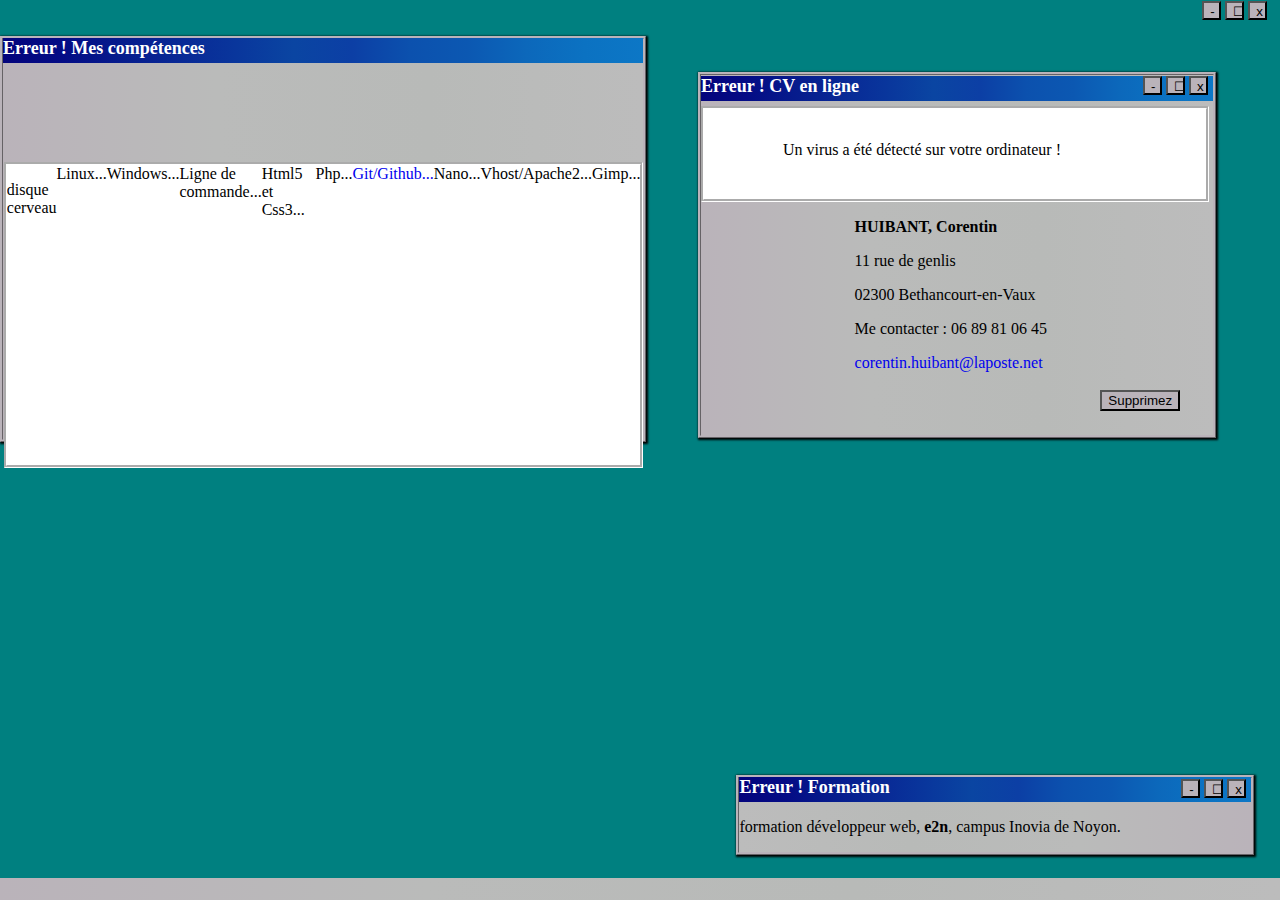
==== index.html @ 6397d0d5 "premier commit du CV - WIP sur la progression" ====
<!DOCTYPE html>
<html>
<head>
  <meta charset="utf-8">
  <link rel="stylesheet" href="style.css">
  <title>HUIBANT Corentin, CV en ligne</title>
</head>
<body>
  <div id="header">
      <h1>Erreur ! CV en ligne</h1>
            <div id="buttonPlace">
              <button type="button" name="button" title="reduct">-</button>
              <button type="button" name="button" title="grow">☐</button>
              <button type="button" name="button" title="close">x</button>
            </div>
      <div id="error">
        <p id="center">Un virus a été détecté sur votre ordinateur !</p>
      </div>
      <p class="textMarge"><strong>HUIBANT, Corentin</strong></p>
      <p class="textMarge">11 rue de genlis</p>
      <p class="textMarge">02300 Bethancourt-en-Vaux</p>
      <p class="textMarge">Me contacter : 06 89 81 06 45</p>
      <a href="mailto=corentin.huibant@laposte.net" class="textMarge">corentin.huibant@laposte.net</a>
      <br>
      <br>
      <input type="button" name="Supprimez" value="Supprimez">
  </div>
<br>
    <!--<div id="xp">
      <header>
        <h2>Erreur ! Mon expérience</h2>
        <div id="buttonPlace">
          <button type="button" name="button" title="reduct">-</button>
          <button type="button" name="button" title="grow">☐</button>
          <button type="button" name="button" title="close">x</button>
        </div>
      </header>
      <p>
      <ul>
        <li><strong>23/11/2015 – 05/12/2015</strong>
            <br>Conseiller de vente de Cultura, Villeneuve d'Ascq,
            <br><em>accueil des clients, gestion des rayons, exposition des produits.</em></li>
            <br>
        <li><strong>22/08/2011 – 01/01/2013</strong>
            <br>Vendeur au Relay 1 de la gare Lille Europe,
            <br><em>entrées des stocks, vente, relation client, bilingue, optimisation affichage et des stocks.</em></li>
            <br>
        <li><strong>15/07/2012 – 01/08/2012</strong>
            <br>Vendeur au Relay 2 de la gare Lille Europe,
            <br><em>entrées des stocks, vente, relation client, bilingue, optimisation affichage et des stocks.</em></li>
            <br>
        <li><strong>01/07/2009 – 31/09/2009</strong>
            <br>Vendeur au Relay de la gare Marseille Saint-Charles,
            <br><em>entrées des stocks, vente, relation client, bilingue, optimisation affichage et des stocks.</em></li>
      </ul>
      </p>
    </div>-->
<br>
  <div id="comput">
      <header>
        <h2>Erreur ! Mes compétences</h2>
          <div id="buttonPlace">
              <button type="button" name="button" title="reduct">-</button>
              <button type="button" name="button" title="grow">☐</button>
              <button type="button" name="button" title="close">x</button>
          </div>
      </header>
        <div id="whiteWindow">
            <p>disque cerveau</p>
              <span class="firstLine">Linux...
                <div id="progressWindows"></div>
              </span>
              <span class="firstLine">Windows...
                <div id="progressWindows"></div>
              </span>
              <span class="firstLine">Ligne de commande...
                <div id="progressWindows"></div>
              </span>
              <br>
              <span class="secondLine">Html5 et Css3...
                <div id="progressWindows"></div>
              </span>
              <span class="secondLine">Php...
                <div id="progressWindows"></div>
              </span class="secondLine">
              <span><a href="www.github.com/corentin-huibant" alt="mon compte github" title="mon compte github">Git/Github...</a>
                <div id="progressWindows"></div>
              </span>
              <span class="thirdLine">Nano...
                <div id="progressWindows"></div>
              </span>
              <span class="thirdLine">Vhost/Apache2...
                <div id="progressWindows"></div>
              </span>
              <span class="thirdLine">Gimp...
                <div id="progressWindows"></div>
              </span>

        </div>
  </div>
<br>
    <div id="formation">
        <header>
          <h2>Erreur ! Formation</h2>
          <div id="buttonPlace">
            <button type="button" name="button" title="reduct">-</button>
            <button type="button" name="button" title="grow">☐</button>
            <button type="button" name="button" title="close">x</button>
          </div>
        <header>
        <p>formation développeur web, <strong>e2n</strong>, campus Inovia de Noyon.</p>
    </div>
  <br>
    <footer></footer>
</body>
</html>
---- style.css ----
body { /*fond ordinateur CV*/
  background: #008080 fixed;
  width : 100%;
  margin: auto;
}
#header { /*premier bloc-presentation*/
  background: linear-gradient(to left, #BCBCBC, #B8BAB8, #BABBBA, #BAB3BA);
  width: 40%;
  min-width: 40%;
  height: 360px;
  min-height: 360px;
  border: 3px ridge #BAB3BA;
  box-shadow: 1px 1px 2px 1px;
  overflow: auto;
  position: absolute;
  top : 8%;
  right: 5%;
  z-index: 4;
}
h1 { /*petit entête bleue*/
  Background: linear-gradient(to right, #04047C, #040C85, #061B8C, #082895, #09369C, #0A45A2, #0C3FA5, #0C51AE, #0C58B2, #0C68BB, #0B72C2, #0C77C6);
  width: 100%;
  height: 25px;
  border: 18% ridge #04047C;
  font-size: 18px;
  color: white;
  margin-top: 1px;
}
#error { /*message d'erreur dans le premier bloc*/
  background: white;
  color: black;
  height: 90px;
  width: 98%;
  border: 1px groove #FAFAFA;
  border: groove white;
  margin-top: -7px;
  align: center;
}
#center { /*centrage du message d'erreur*/
  position: absolute;
  top: 14%;
  left: 16%;
}
.textMarge { /*marge de la présentation*/
  text-align: left;
  margin-left: 30%;
}
#xp { /*deuxième bloc - l'expérience*/
  background: linear-gradient(to left, #BCBCBC, #B8BAB8, #BABBBA, #BAB3BA);
  width: 60%;
  border: 3px ridge #BAB3BA;
  box-shadow: 1px 1px 2px 1px;
  overflow: auto;
  position: absolute;
  top: 40%;
  left: 4%;
  z-index: 3;
}
h2{
  Background: linear-gradient(to right, #04047C, #040C85, #061B8C, #082895, #09369C, #0A45A2, #0C3FA5, #0C51AE, #0C58B2, #0C68BB, #0B72C2, #0C77C6);
  width: 100%;
  height: 25px;
  border: 18% ridge #04047C;
  font-size: 18px;
  color: white;
  margin-top: -1px;
}
#comput { /*troisième bloc - les compétences aquises*/
  background: linear-gradient(to left, #BCBCBC, #B8BAB8, #BABBBA, #BAB3BA);
  width: 50%;
  height: 400px;
  border: 3px ridge #BAB3BA;
  box-shadow: 1px 1px 2px 1px;
}
#whiteWindow { /*fenêtre blanche des compétences*/
  background: white;
  width: 49.5%;
  height: 300px;
  border: 1px groove #FAFAFA;
  border: groove white;
  position: absolute;
  top : 18%;
  left: 0.3%;
  overflow: auto;
  display: flex;
  justify-content: right;
  align-content: stretch;
}
.firstLine {
}
.secondtLine {
}
.thirdLine {
}
/*#progressWindows {
  width: 20%;
  height: 9px;
  padding-top: 1px;
  background-color: white;
  border: 1px solid black;
}
#progressWindows:after {
    content: '||||||||||||||||||';
    display: block;
    width: 11%;
    height: 8px;
    overflow: hidden;
    font: bolder 55px/8px sans-serif;
    color: #050370;
    letter-spacing: -10px;
    position: absolute;
    left: -1%;
}*/
nav ul {
  list-style-type: none;
  display: inline-block;
}
li {
  flex-wrap : wrap;
  align-content: stretch;
}
#formation { /*quatrième bloc - la formation*/
  background: linear-gradient(to right, #BCBCBC, #B8BAB8, #BABBBA, #BAB3BA);
  width: 40%;
  border: 3px ridge #BAB3BA;
  box-shadow: 1px 1px 2px 1px;
  position: absolute;
  bottom: 5%;
  right: 2%;
  z-index: 1;
}
input { /*boutton supprimer*/
  background: right #BAB3BA;
  color: black;
  margin-left: 78%;
}
button[title="reduct"] {
  height: 19px;
  width: 19px;
  background: #BAB3BA;
  color: black;
}
button[title="grow"] {
  height: 19px;
  width: 19px;
  background: #BAB3BA;
  color: black;
}
button[title="close"] {
  height: 19px;
  width: 19px;
  background: #BAB3BA;
  color: black;
}
#buttonPlace { /*place des boutons fermer, réduir et agrandir de la première fenêtre*/
  position: absolute;
  top: 0.2ex;
  right: 1%;
}
footer {
  width: 100%;
  height: 22px;
  background: linear-gradient(to left, #BCBCBC, #B8BAB8, #BABBBA, #BAB3BA);
  position: absolute;
  bottom: 0px;
}
strong {
  font-weight: bold;
}
em {
  font-style: italic;
}
a {
  text-decoration: none;
}
a:hover {
  text-decoration: underline;
  color: gray;
}
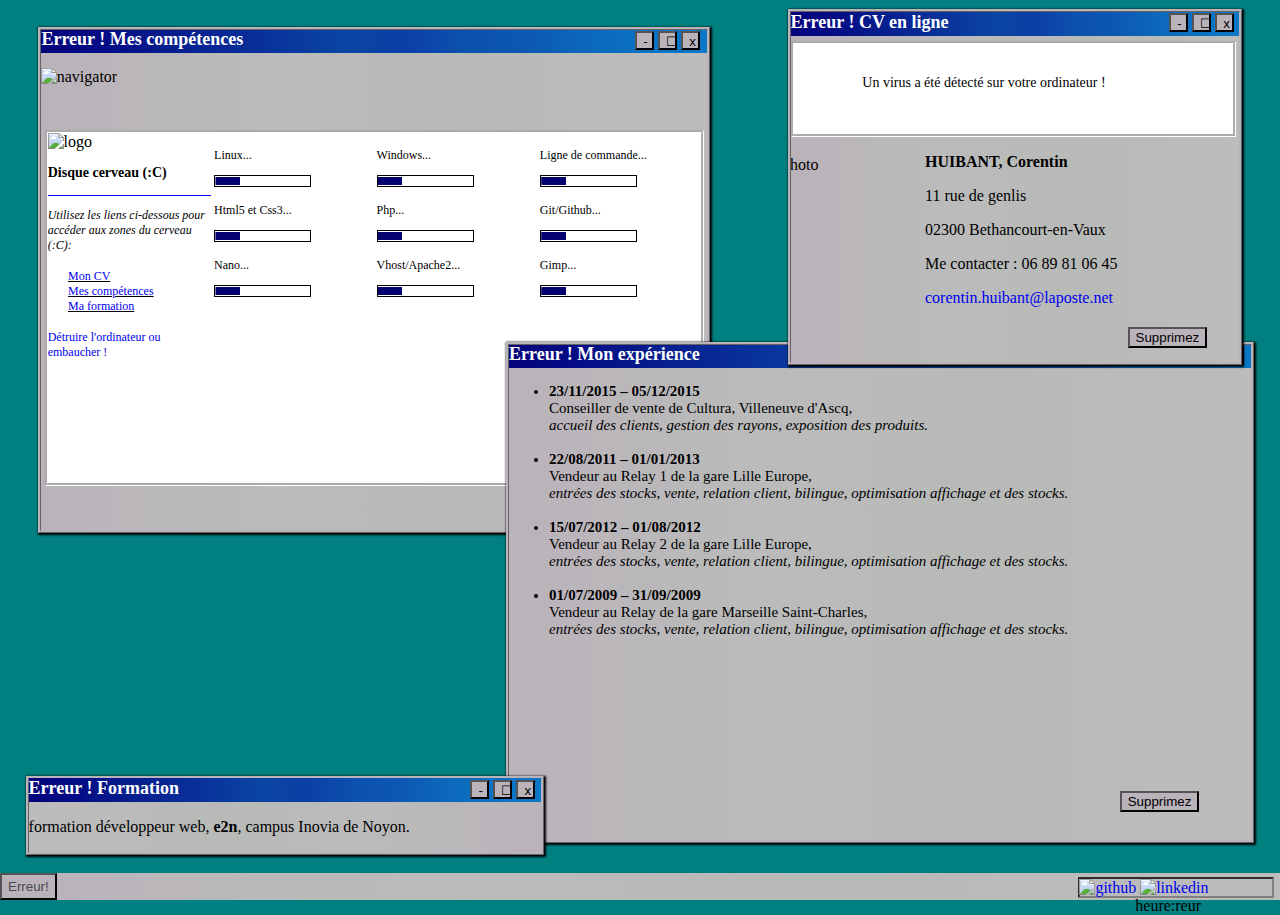
==== commit fef63b54: "WIP" ====
--- a/index.html
+++ b/index.html
@@ -4,6 +4,7 @@
   <meta charset="utf-8">
   <link rel="stylesheet" href="style.css">
   <title>HUIBANT Corentin, CV en ligne</title>
+    <script src="https://ajax.googleapis.com/ajax/libs/jquery/3.1.1/jquery.min.js"></script><!--application de jquery-->
 </head>
 <body>
   <div id="header">
@@ -16,17 +17,16 @@
       <div id="error">
         <p id="center">Un virus a été détecté sur votre ordinateur !</p>
       </div>
+      <img src="contenu/smiley1.png" alt="photo" title="smiley">
       <p class="textMarge"><strong>HUIBANT, Corentin</strong></p>
       <p class="textMarge">11 rue de genlis</p>
       <p class="textMarge">02300 Bethancourt-en-Vaux</p>
       <p class="textMarge">Me contacter : 06 89 81 06 45</p>
       <a href="mailto=corentin.huibant@laposte.net" class="textMarge">corentin.huibant@laposte.net</a>
-      <br>
-      <br>
-      <input type="button" name="Supprimez" value="Supprimez">
+      <input type="button" name="Supprimez" value="Supprimez" title="supress">
   </div>
 <br>
-    <!--<div id="xp">
+    <div id="xp">
       <header>
         <h2>Erreur ! Mon expérience</h2>
         <div id="buttonPlace">
@@ -54,7 +54,8 @@
             <br><em>entrées des stocks, vente, relation client, bilingue, optimisation affichage et des stocks.</em></li>
       </ul>
       </p>
-    </div>-->
+      <input type="button" name="Supprimez" value="Supprimez" title="supress">
+    </div>
 <br>
   <div id="comput">
       <header>
@@ -65,37 +66,46 @@
               <button type="button" name="button" title="close">x</button>
           </div>
       </header>
+       <img src="contenu/logo2.gif" alt="navigator">
         <div id="whiteWindow">
-            <p>disque cerveau</p>
-              <span class="firstLine">Linux...
-                <div id="progressWindows"></div>
-              </span>
-              <span class="firstLine">Windows...
-                <div id="progressWindows"></div>
-              </span>
-              <span class="firstLine">Ligne de commande...
-                <div id="progressWindows"></div>
-              </span>
-              <br>
-              <span class="secondLine">Html5 et Css3...
-                <div id="progressWindows"></div>
-              </span>
-              <span class="secondLine">Php...
-                <div id="progressWindows"></div>
-              </span class="secondLine">
-              <span><a href="www.github.com/corentin-huibant" alt="mon compte github" title="mon compte github">Git/Github...</a>
-                <div id="progressWindows"></div>
-              </span>
-              <span class="thirdLine">Nano...
-                <div id="progressWindows"></div>
-              </span>
-              <span class="thirdLine">Vhost/Apache2...
-                <div id="progressWindows"></div>
-              </span>
-              <span class="thirdLine">Gimp...
-                <div id="progressWindows"></div>
-              </span>
-
+              <div id="brain">
+                <img src="contenu/logo1.gif" alt="logo">
+                <h3>Disque cerveau (:C)</h2>
+                  <div id="blueLine"></div>
+                  <p><em>Utilisez les liens ci-dessous pour accéder aux zones du cerveau (:C):</em></p>
+                <ul>
+                  <li><a href="#">Mon CV</a></li>
+                  <li><a href="#">Mes compétences</a></li>
+                  <li><a href="#">Ma formation</a></li>
+                </ul>
+                <p><a href="#">Détruire l'ordinateur ou embaucher !</a></p>
+              </div>
+              <table>
+                <tr>
+                  <td><p>Linux...</p>
+                    <div id="progressWindows"></div></td>
+                  <td><p>Windows...</p>
+                    <div id="progressWindows"></div></td>
+                  <td><p>Ligne de commande...</p>
+                    <div id="progressWindows"></div></td>
+                </tr>
+                <tr>
+                  <td><p>Html5 et Css3...</p>
+                    <div id="progressWindows"></div></td>
+                  <td><p>Php...</p>
+                    <div id="progressWindows"></div></td>
+                  <td><p>Git/Github...</p>
+                    <div id="progressWindows"></div></td>
+                </tr>
+                <tr>
+                  <td><p>Nano...</p>
+                    <div id="progressWindows"></div></td>
+                  <td><p>Vhost/Apache2...</p>
+                    <div id="progressWindows"></div></td>
+                  <td><p>Gimp...</p>
+                    <div id="progressWindows"></div></td>
+                </tr>
+              </table>
         </div>
   </div>
 <br>
@@ -110,7 +120,41 @@
         <header>
         <p>formation développeur web, <strong>e2n</strong>, campus Inovia de Noyon.</p>
     </div>
-  <br>
-    <footer></footer>
+<script>
+  $(document).ready(function(){
+    $('#openWindow').hide();
+      $('#menu').click(function() {
+        $('#openWindow').toggle('fast');
+      });
+    });
+</script>
+    <div id="openWindow">
+        <div id="opacOne" title="error318">Erreur ? <div class="direction">▶</div></div>
+        <br>
+        <div id="opacTwo" title="error318">Erreur! <div class="direction">▶</div></div>
+        <br>
+        <div id="opacThree" title="error318">Error ! <div class="direction">▶</div></div>
+        <br>
+        <div id="opacFour" title="error318">!ruerrE <div class="direction">▶</div></div>
+        <br>
+        <div id="opacFive" title="error318">Erreu! <div class="direction">▶</div></div>
+        <br>
+        <div id="opacSix" title="error318">Err!Erreu! <div class="direction">▶</div></div>
+        <br>
+        <div id="opacSeven" title="error318">ErErErErEr! <div class="direction">▶</div></div>
+        <br>
+        <div id="opacEight" title="error318">Arghhhhhhhh ! <div class="direction">▶</div></div>
+        <br>
+        <div id="opacNine" title="error318">?£$à0@[/!°# <div class="direction">▶</div></div>
+        <div id="bluebar"></div>
+    </div>
+    <footer>
+      <input type="button" name="menuError" value="Erreur!" id="menu">
+        <div id="links">
+            <a href="https://github.com/corentin-huibant" target="_blank"><img src="contenu/github.png" alt="github"></a>
+            <a href="https://fr.linkedin.com/in/corentin-huibant-0b5650138" target="_blank"><img src="contenu/Linkedin.png" alt="linkedin"></a>
+            <span>heure:reur</span>
+        </div>
+    </footer>
 </body>
 </html>
--- a/style.css
+++ b/style.css
@@ -5,26 +5,24 @@
 }
 #header { /*premier bloc-presentation*/
   background: linear-gradient(to left, #BCBCBC, #B8BAB8, #BABBBA, #BAB3BA);
-  width: 40%;
-  min-width: 40%;
-  height: 360px;
-  min-height: 360px;
+  width: 35%;
+  height: 350px;
   border: 3px ridge #BAB3BA;
   box-shadow: 1px 1px 2px 1px;
   overflow: auto;
   position: absolute;
-  top : 8%;
-  right: 5%;
-  z-index: 4;
+  top : 1%;
+  right: 3%;
+  z-index: 5;
 }
 h1 { /*petit entête bleue*/
   Background: linear-gradient(to right, #04047C, #040C85, #061B8C, #082895, #09369C, #0A45A2, #0C3FA5, #0C51AE, #0C58B2, #0C68BB, #0B72C2, #0C77C6);
   width: 100%;
-  height: 25px;
+  height: 24px;
   border: 18% ridge #04047C;
   font-size: 18px;
   color: white;
-  margin-top: 1px;
+  margin-top: -0.1%;
 }
 #error { /*message d'erreur dans le premier bloc*/
   background: white;
@@ -35,6 +33,7 @@
   border: groove white;
   margin-top: -7px;
   align: center;
+  font-size: 14px;
 }
 #center { /*centrage du message d'erreur*/
   position: absolute;
@@ -47,19 +46,25 @@
 }
 #xp { /*deuxième bloc - l'expérience*/
   background: linear-gradient(to left, #BCBCBC, #B8BAB8, #BABBBA, #BAB3BA);
-  width: 60%;
+  width: 58%;
+  height: 55%;
   border: 3px ridge #BAB3BA;
   box-shadow: 1px 1px 2px 1px;
   overflow: auto;
   position: absolute;
-  top: 40%;
-  left: 4%;
-  z-index: 3;
+  top: 38%;
+  right: 2%;
+  z-index: 2;
+  font-size: 15px;
+  padding-right: -5%;
+}
+#xp:hover {
+  z-index: 5;
 }
 h2{
   Background: linear-gradient(to right, #04047C, #040C85, #061B8C, #082895, #09369C, #0A45A2, #0C3FA5, #0C51AE, #0C58B2, #0C68BB, #0B72C2, #0C77C6);
   width: 100%;
-  height: 25px;
+  height: 24px;
   border: 18% ridge #04047C;
   font-size: 18px;
   color: white;
@@ -67,57 +72,90 @@
 }
 #comput { /*troisième bloc - les compétences aquises*/
   background: linear-gradient(to left, #BCBCBC, #B8BAB8, #BABBBA, #BAB3BA);
-  width: 50%;
-  height: 400px;
+  width: 52%;
+  height: 500px;
   border: 3px ridge #BAB3BA;
   box-shadow: 1px 1px 2px 1px;
+  overflow: auto;
+  position: absolute;
+  left: 3%;
+  top: 3%;
+}
+#comput:hover {
+  z-index: 4;
+}
+img {
+  width: 100%;
+  margin-top: -14px;
+  margin-left: -0.1%;
+}
+img[title="smiley"] {
+  height: 40%;
+  width: 40%;
+  position: absolute;
+  top: 45%;
+  right: 65.5%;
 }
 #whiteWindow { /*fenêtre blanche des compétences*/
   background: white;
-  width: 49.5%;
-  height: 300px;
+  width: 98.2%;
+  height: 350px;
   border: 1px groove #FAFAFA;
   border: groove white;
   position: absolute;
-  top : 18%;
-  left: 0.3%;
-  overflow: auto;
-  display: flex;
-  justify-content: right;
-  align-content: stretch;
-}
-.firstLine {
-}
-.secondtLine {
-}
-.thirdLine {
-}
-/*#progressWindows {
-  width: 20%;
+  top : 20%;
+  left: 0.5%;
+  overflow: auto;
+}
+#brain { /*coté gauche de la fenêter des compétences, avec le logo windows*/
+  height: 250px;
+  width: 25%;
+  background: white;
+  position: absolute;
+}
+h3 {
+  font-size: 14px;
+}
+#brain p {
+  font-size: 12px;
+}
+#brain li {
+  font-size: 12px;
+    margin-left: -16%;
+  list-style-type: none;
+  text-decoration: underline;
+}
+#blueLine {
+  width: 100%;
+  height: 0.5%;
+  background: blue;
+}
+table {
+  position: absolute;
+  left: 25%;
+  font-size: 12px;
+}
+td {
+  width:10%;
+  height:70%;
+}
+#progressWindows { /*fausse barre de progression*/
+  width: 60%;
   height: 9px;
   padding-top: 1px;
   background-color: white;
-  border: 1px solid black;
-}
-#progressWindows:after {
-    content: '||||||||||||||||||';
+  border: 1px ridge black;
+}
+#progressWindows:after { /*contenant de la fausse barre de progression*/
+    content: '|||||||||||||||';
     display: block;
-    width: 11%;
+    width: 30%;
     height: 8px;
     overflow: hidden;
     font: bolder 55px/8px sans-serif;
     color: #050370;
     letter-spacing: -10px;
-    position: absolute;
-    left: -1%;
-}*/
-nav ul {
-  list-style-type: none;
-  display: inline-block;
-}
-li {
-  flex-wrap : wrap;
-  align-content: stretch;
+    margin-left: -4%;
 }
 #formation { /*quatrième bloc - la formation*/
   background: linear-gradient(to right, #BCBCBC, #B8BAB8, #BABBBA, #BAB3BA);
@@ -126,13 +164,15 @@
   box-shadow: 1px 1px 2px 1px;
   position: absolute;
   bottom: 5%;
-  right: 2%;
-  z-index: 1;
-}
-input { /*boutton supprimer*/
+  left: 2%;
+  z-index: 2;
+}
+input[title="supress"] { /*boutton supprimer*/
   background: right #BAB3BA;
   color: black;
-  margin-left: 78%;
+  position: absolute;
+  right: 7%;
+  top: 90%;
 }
 button[title="reduct"] {
   height: 19px;
@@ -157,12 +197,123 @@
   top: 0.2ex;
   right: 1%;
 }
-footer {
-  width: 100%;
-  height: 22px;
+#buttonComput { /*place des boutons fermer, réduir et agrandir de la première fenêtre*/
+  position: absolute;
+
+}
+footer { /*menue démarrer*/
+  width: 100%;
+  height: 27px;
   background: linear-gradient(to left, #BCBCBC, #B8BAB8, #BABBBA, #BAB3BA);
   position: absolute;
   bottom: 0px;
+}
+#openWindow { /*Début de la colone du menu défilant*/
+  width: 15%;
+  Height: 63%;
+  background: linear-gradient(to left, #BCBCBC, #B8BAB8, #BABBBA, #BAB3BA);
+  position: absolute;
+  bottom: 27px;
+  z-index: 6;
+  border: 2px outset gray;
+  overflow: auto;
+}
+#bluebar { /*La barre bleue verticale qui se trouve dans le menu*/
+  width: 10%;
+  height: 100%;
+  background: blue;
+  position: absolute;
+  bottom: 0px;
+}
+#opacOne { /*les fausses catégories*/
+  margin-left: 11%;
+  padding-top: 9%;
+  padding-bottom: 9%;
+}
+#opacTwo {
+  margin-left: 11%;
+  padding-top: 9%;
+  padding-bottom: 9%;
+  margin-top: -11%;
+}
+#opacThree {
+  margin-left: 11%;
+  padding-top: 9%;
+  padding-bottom: 9%;
+  margin-top: -11%;
+}
+#opacFour {
+  margin-left: 11%;
+padding-top: 9%;
+  padding-bottom: 9%;
+  margin-top: -11%;
+}
+#opacFive {
+  margin-left: 11%;
+  padding-top: 9%;
+  padding-bottom: 9%;
+  margin-top: -11%;
+}
+#opacSix {
+  margin-left: 11%;
+  padding-top: 9%;
+  padding-bottom: 9%;
+  margin-top: -11%;
+}
+#opacSeven {
+  margin-left: 11%;
+  padding-top: 9%;
+  padding-bottom: 9%;
+  margin-top: -11%;
+}
+#opacEight {
+  margin-left: 11%;
+  padding-top: 9%;
+  padding-bottom: 9%;
+  margin-top: -11%;
+}
+#opacNine {
+  margin-left: 11%;
+  padding-top: 9%;
+  padding-bottom: 9%;
+  margin-top: -11%;
+}
+div[title="error318"]:hover { /*Le clignotement bleu*/
+  background-color: #03007A;
+  color: white;
+}
+.direction { /*Petite fléchettes. Attention, elles influent sur les padding des opac*/
+  text-align: right;
+  font-size: 10px;
+  margin-top: -10%;
+}
+#menu { /*boutton menu*/
+  color: #4A494F;
+  background: right #BAB3BA;
+  position: absolute;
+  left: 0%;
+  height: 99%;
+}
+#links {
+  width: 15%;
+  height: 65%;
+  border: 2px inset gray;
+  position: absolute;
+  right: 0.5%;
+  bottom: 7%;
+}
+img[alt="github"] {
+  height: 100%;
+  width: 10%;
+  margin-bottom: -0.9%;
+}
+img[alt="linkedin"] {
+  height: 100%;
+  width: 10%;
+  margin-bottom: -0.9%;
+}
+#links span {
+  margin-left: 29%;
 }
 strong {
   font-weight: bold;
@@ -175,5 +326,5 @@
 }
 a:hover {
   text-decoration: underline;
-  color: gray;
-}
+  color: blue;
+}
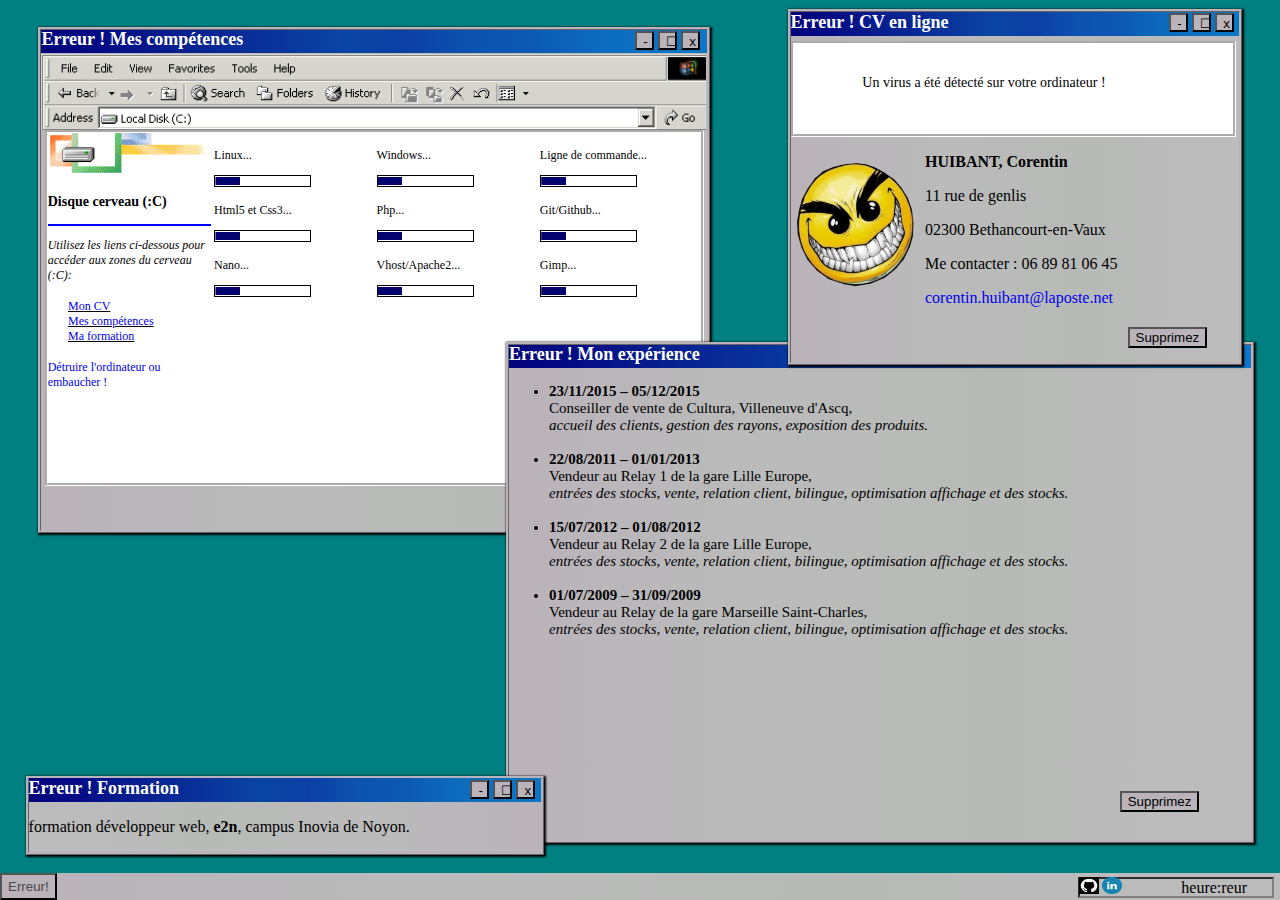
==== commit a2615149: "avant booststrap" ====
--- a/index.html
+++ b/index.html
@@ -4,6 +4,8 @@
   <meta charset="utf-8">
   <link rel="stylesheet" href="style.css">
   <title>HUIBANT Corentin, CV en ligne</title>
+  <meta name="viewport" content="width=device-width, initial-scale=1">
+  <link rel="stylesheet" href="bootstrap3.3.7/dist/css/bootstrap.min.css">
     <script src="https://ajax.googleapis.com/ajax/libs/jquery/3.1.1/jquery.min.js"></script><!--application de jquery-->
 </head>
 <body>
--- a/style.css
+++ b/style.css
@@ -179,6 +179,7 @@
   width: 19px;
   background: #BAB3BA;
   color: black;
+  padding-bottom: 1%;
 }
 button[title="grow"] {
   height: 19px;
